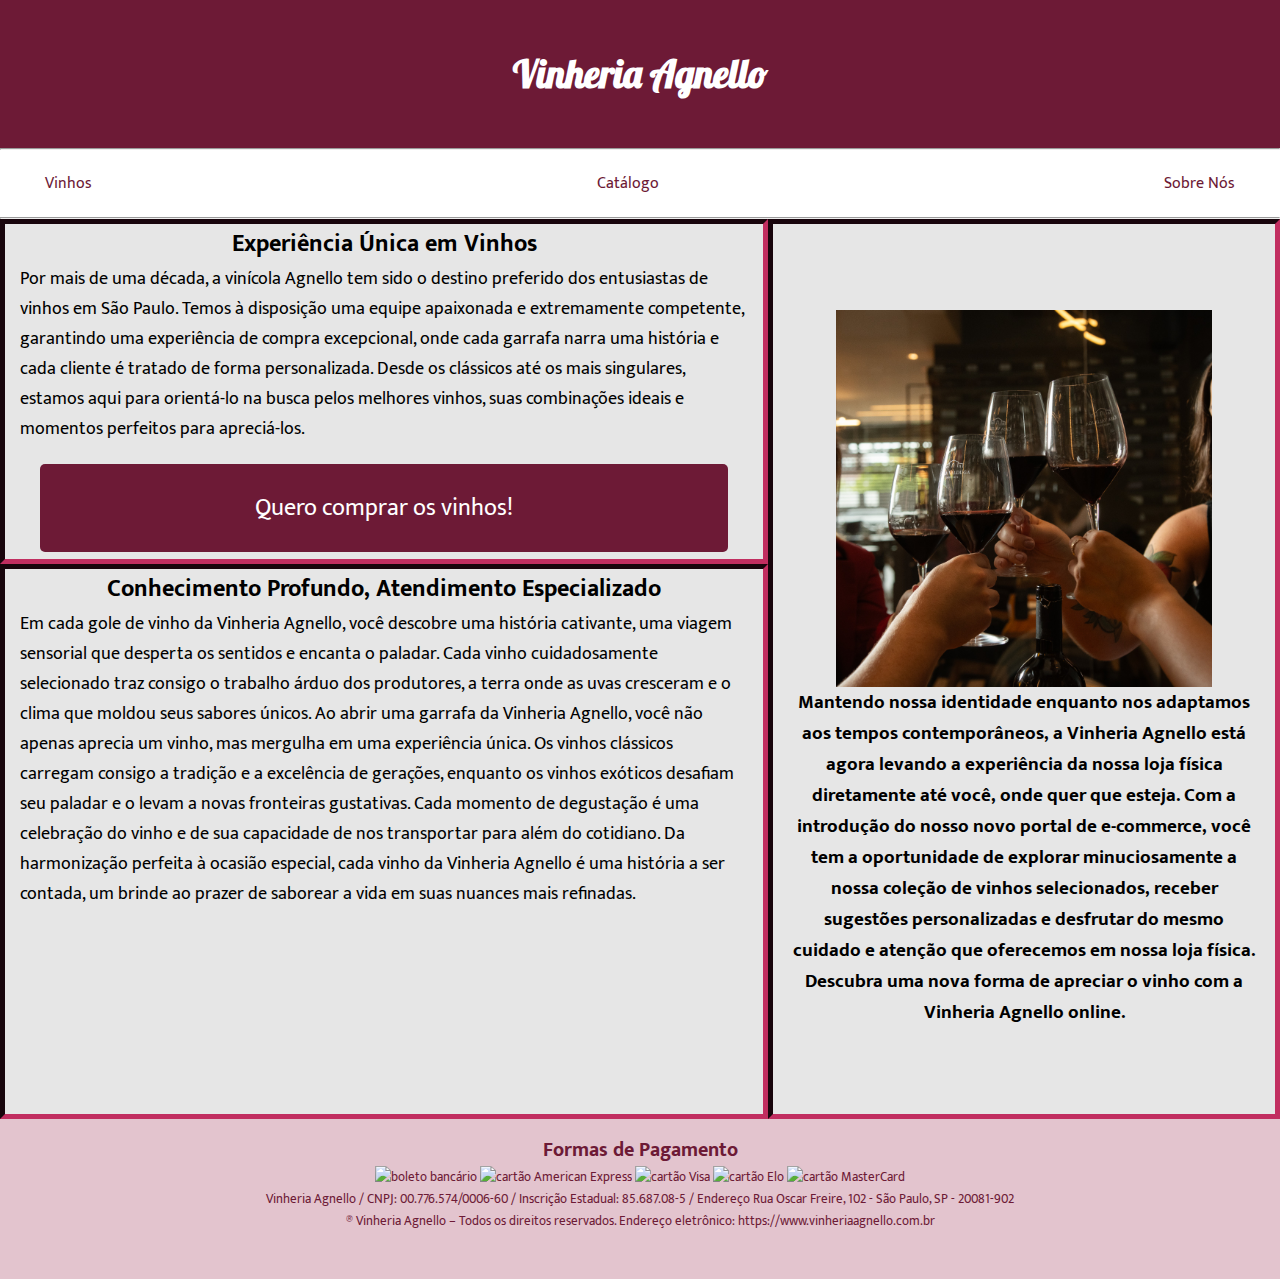
==== index.html @ 5db2f175 "commit" ====
<!DOCTYPE html>
<html lang="pt-br">
  <head>
    <meta charset="UTF-8" />
    <meta name="viewport" content="width=device-width, initial-scale=1.0" />
    <title>Página Inicial</title>
    <link rel="stylesheet" href="css/style.css" />
    <!--Fonte Header-->
    <link rel="preconnect" href="https://fonts.googleapis.com" />
    <link rel="preconnect" href="https://fonts.gstatic.com" crossorigin />
    <link
      href="https://fonts.googleapis.com/css2?family=Lobster&family=Mukta:wght@200;300;400;500;600;700;800&display=swap"
      rel="stylesheet"
    />
    <!--Fonte Texto-->
    <link rel="preconnect" href="https://fonts.googleapis.com" />
    <link rel="preconnect" href="https://fonts.gstatic.com" crossorigin />
    <link
      href="https://fonts.googleapis.com/css2?family=Mukta:wght@200;300;400;500;600;700;800&display=swap"
      rel="stylesheet"
    />
  </head>

  <body>
    <header>
      <h1 class="backInDown"><a href="/index.html">Vinheria Agnello</a></h1>
    </header>
    <hr />

    <div class="alinhamento">
      <nav class="desktop">
        <ul>
          <li><a href="/pages/vinhos.html">Vinhos</a></li>
          <li><a href="/pages/loja.html">Catálogo</a></li>
          <li><a href="/pages/sobrelj.html">Sobre Nós</a></li>
        </ul>
      </nav>
    </div>

    <hr />

    <div class="container">
      <section class="session borda">
        <h2>Experiência Única em Vinhos</h2>
        <p class="p">
          Por mais de uma década, a vinícola Agnello tem sido o destino
          preferido dos entusiastas de vinhos em São Paulo. Temos à disposição
          uma equipe apaixonada e extremamente competente, garantindo uma
          experiência de compra excepcional, onde cada garrafa narra uma
          história e cada cliente é tratado de forma personalizada. Desde os
          clássicos até os mais singulares, estamos aqui para orientá-lo na
          busca pelos melhores vinhos, suas combinações ideais e momentos
          perfeitos para apreciá-los.
        </p>
        <div class="buttonvine">
          <a href="/pages/carrinho.html" class="container__botao botaocor"
            >Quero comprar os vinhos!</a
          >
        </div>
      </section>

      <aside class="lateral borda">
        <img
          src="/Página Inicial/img/VinhosPG.jpg"
          alt="Várias pessoas brindando vinhos"
          class="img"
        />
        <div class="biografia">
          <h3>
            Mantendo nossa identidade enquanto nos adaptamos aos tempos
            contemporâneos, a Vinheria Agnello está agora levando a experiência
            da nossa loja física diretamente até você, onde quer que esteja. Com
            a introdução do nosso novo portal de e-commerce, você tem a
            oportunidade de explorar minuciosamente a nossa coleção de vinhos
            selecionados, receber sugestões personalizadas e desfrutar do mesmo
            cuidado e atenção que oferecemos em nossa loja física. Descubra uma
            nova forma de apreciar o vinho com a Vinheria Agnello online.
          </h3>
        </div>
      </aside>

      <article class="artigo borda">
        <h2>Conhecimento Profundo, Atendimento Especializado</h2>
        <p class="p">
          Em cada gole de vinho da Vinheria Agnello, você descobre uma história
          cativante, uma viagem sensorial que desperta os sentidos e encanta o
          paladar. Cada vinho cuidadosamente selecionado traz consigo o trabalho
          árduo dos produtores, a terra onde as uvas cresceram e o clima que
          moldou seus sabores únicos. Ao abrir uma garrafa da Vinheria Agnello,
          você não apenas aprecia um vinho, mas mergulha em uma experiência
          única. Os vinhos clássicos carregam consigo a tradição e a excelência
          de gerações, enquanto os vinhos exóticos desafiam seu paladar e o
          levam a novas fronteiras gustativas. Cada momento de degustação é uma
          celebração do vinho e de sua capacidade de nos transportar para além
          do cotidiano. Da harmonização perfeita à ocasião especial, cada vinho
          da Vinheria Agnello é uma história a ser contada, um brinde ao prazer
          de saborear a vida em suas nuances mais refinadas.
        </p>
        <div class="video">
          <iframe
            width="460"
            height="215"
            src="https://www.youtube.com/embed/waWCsczu2Kk?si=a7sVTzJ1UmvuiU4U"
            title="YouTube video player"
            frameborder="0"
            allow="accelerometer; autoplay; clipboard-write; encrypted-media; gyroscope; picture-in-picture; web-share"
            referrerpolicy="strict-origin-when-cross-origin"
            allowfullscreen
          ></iframe>
        </div>
      </article>
    </div>

    <footer id="footer">
      <h2>Formas de Pagamento</h2>
      <div>
        <img
          alt="boleto bancário"
          width="35px"
          height="35px"
          src="https://wx.mlcdn.com.br/site/desk/footer/payment-types/boleto.svg"
        />
        <img
          alt="cartão American Express"
          width="35px"
          height="35px"
          src="https://wx.mlcdn.com.br/site/desk/footer/payment-types/american-express.svg"
        />
        <img
          alt="cartão Visa"
          width="35px"
          height="35px"
          src="https://wx.mlcdn.com.br/site/desk/footer/payment-types/visa.svg"
        />
        <img
          alt="cartão Elo"
          width="35px"
          height="35px"
          src="https://wx.mlcdn.com.br/site/desk/footer/payment-types/elo.svg"
        />
        <img
          alt="cartão MasterCard"
          width="35px"
          height="35px"
          src="https://wx.mlcdn.com.br/site/desk/footer/payment-types/mastercard.svg"
        />
      </div>
      <p>
        Vinheria Agnello / CNPJ: 00.776.574/0006-60 / Inscrição Estadual:
        85.687.08-5 / Endereço Rua Oscar Freire, 102 - São Paulo, SP - 20081-902
      </p>
      <p>
        ® Vinheria Agnello – Todos os direitos reservados. Endereço eletrônico:
        https://www.vinheriaagnello.com.br
      </p>
    </footer>
  </body>
</html>
---- css/style.css ----
*{
  box-sizing: border-box;
  margin: 0;
  padding: 0;
}

:root {
  --border-color: #6D1A36; /* Define uma variável CSS para a cor da borda */
  --background-color: rgb(230, 230, 230);
}

body {
  height: 100%; /* Define a altura do corpo da página como 100% da altura do viewport */
  font-family: 'Mukta';
}

header {
  background-color: var(--border-color);
  padding: 50px; /* Adiciona preenchimento interno ao cabeçalho */
  text-align: center; /* Alinha o texto do cabeçalho ao centro */
  font-family: "Lobster"; /* Define a fonte do texto do cabeçalho */
  font-size: larger; /* Define o tamanho da fonte do texto do cabeçalho */
}

@keyframes backInDown {
  0% {
    transform: translateY(-1200px) scale(.7);
    opacity: .7;
  }

  80% {
    transform: translateY(0px) scale(.7);
    opacity: .7;
  }

  100% {
    transform: scale(1);
    opacity: 1;
  }
}

.backInDown {
  -webkit-animation: backInDown 1.5s;
  animation: backInDown 1.5s;
  -webkit-animation-timing-function: ease-out;
  animation-timing-function: ease-out;
}

header a{
  text-decoration: none;
  color: white;
}

nav {
  width: 100%; /* Define a largura da navegação como 100% do contêiner pai */
  height: fit-content; /* Define a altura da navegação como 50 pixels */
  padding: 20px;
}

.alinhamento nav.desktop ul {
  display: flex; /* Define um contêiner flexível para a lista não ordenada da navegação */
  align-items: center; /* Alinha os itens verticalmente ao centro */
  justify-content: space-between; /* Distribui uniformemente os itens ao longo do eixo principal com espaçamento entre eles */
  list-style-type: none; /* Remove os marcadores de lista padrão */
  padding: 0 2%; /* Adiciona preenchimento horizontal à lista */
}

.alinhamento nav.desktop ul li {
  display: flex; /* Define um contêiner flexível para os itens da lista */
  list-style-type: none; /* Remove os marcadores de lista padrão */
}

.alinhamento nav.desktop li a {
  gap: 4rem; /* Define o espaçamento entre os elementos âncora */
  text-decoration: none; /* Remove a decoração de texto sublinhado dos links */
  color: var(--border-color); /* Define a cor do texto dos links usando a variável de cor */
}

.alinhamento nav.desktop a:hover {
  color: rgb(199, 0, 0); /* Define a cor do texto dos links ao passar o mouse sobre eles */
}

.container {
  display: grid; /* Define um contêiner de layout de grade */
  grid-template-columns: 60% 40%; /* Define duas colunas na grade com larguras proporcionais */
  grid-template-rows: 345px; /* Define a altura das linhas da grade */
  height: 100vh; /* Define a altura do contêiner como 100% da altura do viewport */
}

section.session {
  display: flex;
  flex-direction: column;
  align-content: stretch;
  padding: 0 2%; /* Adiciona preenchimento horizontal às sessões */
  background-color: var(--background-color); /* Define a cor de fundo das sessões */
}

.session h2, .artigo h2{
  text-align: center;
}

article.artigo {
  display: flex;
  flex-wrap: wrap;
  justify-content: center;
  padding: 0 2%; /* Adiciona preenchimento horizontal aos artigos */
  height: 100%;
  min-height: 345px; /* Define a altura mínima dos artigos */
  background-color: var(--background-color); /* Define a cor de fundo dos artigos */
}

aside.lateral{
  height: 100vh; /* Define a altura da barra lateral */
  background-color: var(--background-color); /* Define a cor de fundo da barra lateral */
}

.lateral{
  display: flex;
  flex-direction: column;
  align-items: center;
  justify-content: center;
}

aside.lateral{
  padding-top: 150px;
}

aside.lateral img {
  width: 75%;
}

.biografia{
  display: flex;
  text-align: center;
  padding: 0px 20px 150px 20px;
}

.video{
  display: flex;
  flex-wrap: wrap;
  align-items: center;
  justify-content: center;
  padding: 10px;
}
article.div{
  display: flex;
  align-items: center;
  justify-content: center;
}

#footer {
  padding: 15px;
  text-align: center; /* Alinha o texto do rodapé ao centro */
  font-size: small; /* Define o tamanho da fonte do texto do rodapé */
  color: var(--border-color);
  background-color: #85012d3b;
  height: 160px;
}

.borda {
  border-width: 5px; /* Define a largura da borda */
  border-style: inset; /* Define o estilo da borda como duplo */
  border-color: var(--border-color); /* Define a cor da borda usando a variável de cor */
}

.p{
  font-size: 18px;
}

.container__botao{
  background-color: var(--border-color);
  border-radius: 5px;
  padding: 1em;
  color: white;
  display: block;
  text-decoration: none;
  text-align: center;
  font-size: x-large;
}

.botaocor:hover{
  color: rgb(199, 0, 0);
}

.buttonvine{
  padding: 20px;
}

@media only screen and (max-width: 1100px) {
  iframe {
    display: none;
  }
}
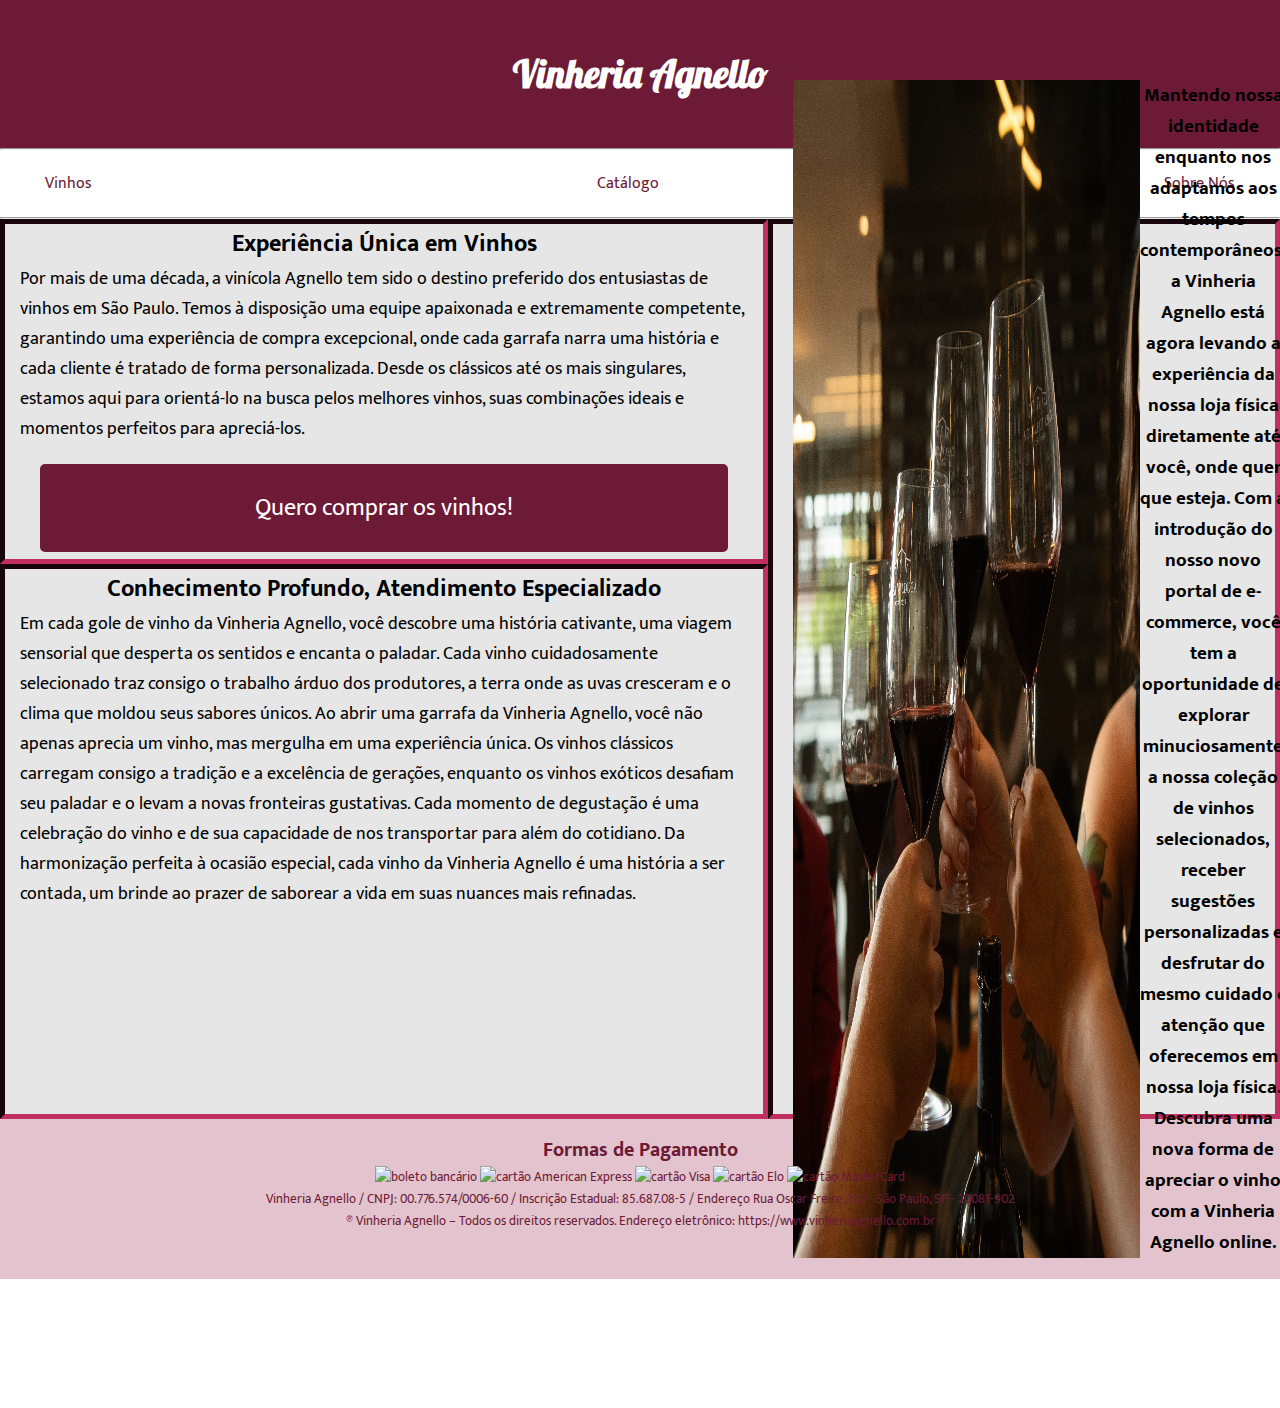
==== commit 213716d6: "Update index.html" ====
--- a/index.html
+++ b/index.html
@@ -23,16 +23,16 @@
 
   <body>
     <header>
-      <h1 class="backInDown"><a href="/index.html">Vinheria Agnello</a></h1>
+      <h1 class="backInDown"><a href="index.html">Vinheria Agnello</a></h1>
     </header>
     <hr />
 
     <div class="alinhamento">
       <nav class="desktop">
         <ul>
-          <li><a href="/pages/vinhos.html">Vinhos</a></li>
-          <li><a href="/pages/loja.html">Catálogo</a></li>
-          <li><a href="/pages/sobrelj.html">Sobre Nós</a></li>
+          <li><a href="pages/vinhos.html">Vinhos</a></li>
+          <li><a href="pages/loja.html">Catálogo</a></li>
+          <li><a href="pages/sobrelj.html">Sobre Nós</a></li>
         </ul>
       </nav>
     </div>
@@ -60,12 +60,12 @@
       </section>
 
       <aside class="lateral borda">
-        <img
-          src="/Página Inicial/img/VinhosPG.jpg"
-          alt="Várias pessoas brindando vinhos"
-          class="img"
-        />
         <div class="biografia">
+          <img
+            src="Página Inicial/img/VinhosPG.jpg"
+            alt="Várias pessoas brindando vinhos"
+            class="img"
+          />
           <h3>
             Mantendo nossa identidade enquanto nos adaptamos aos tempos
             contemporâneos, a Vinheria Agnello está agora levando a experiência
@@ -97,7 +97,7 @@
           de saborear a vida em suas nuances mais refinadas.
         </p>
         <div class="video">
-          <iframe
+        <iframe
             width="460"
             height="215"
             src="https://www.youtube.com/embed/waWCsczu2Kk?si=a7sVTzJ1UmvuiU4U"
